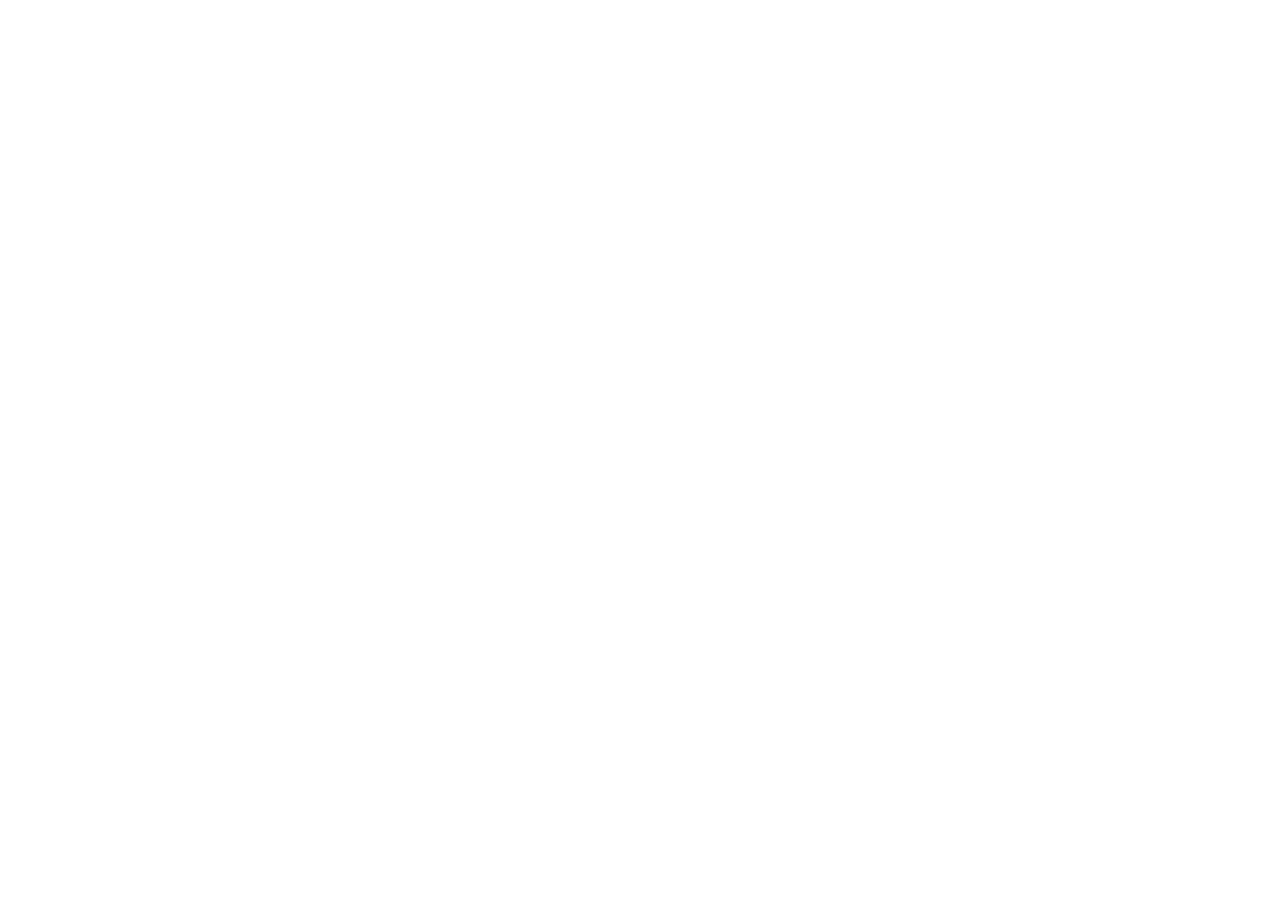
==== 作业三：jd移动首页/index.html @ 8f25379c "初始化作业" ====
<!DOCTYPE html>
<html lang="en">
  <head>
    <meta charset="UTF-8" />
    <meta http-equiv="X-UA-Compatible" content="IE=edge" />
    <meta name="viewport" content="width=device-width, initial-scale=1.0" />
    <title>Document</title>
  </head>
  <body></body>
</html>
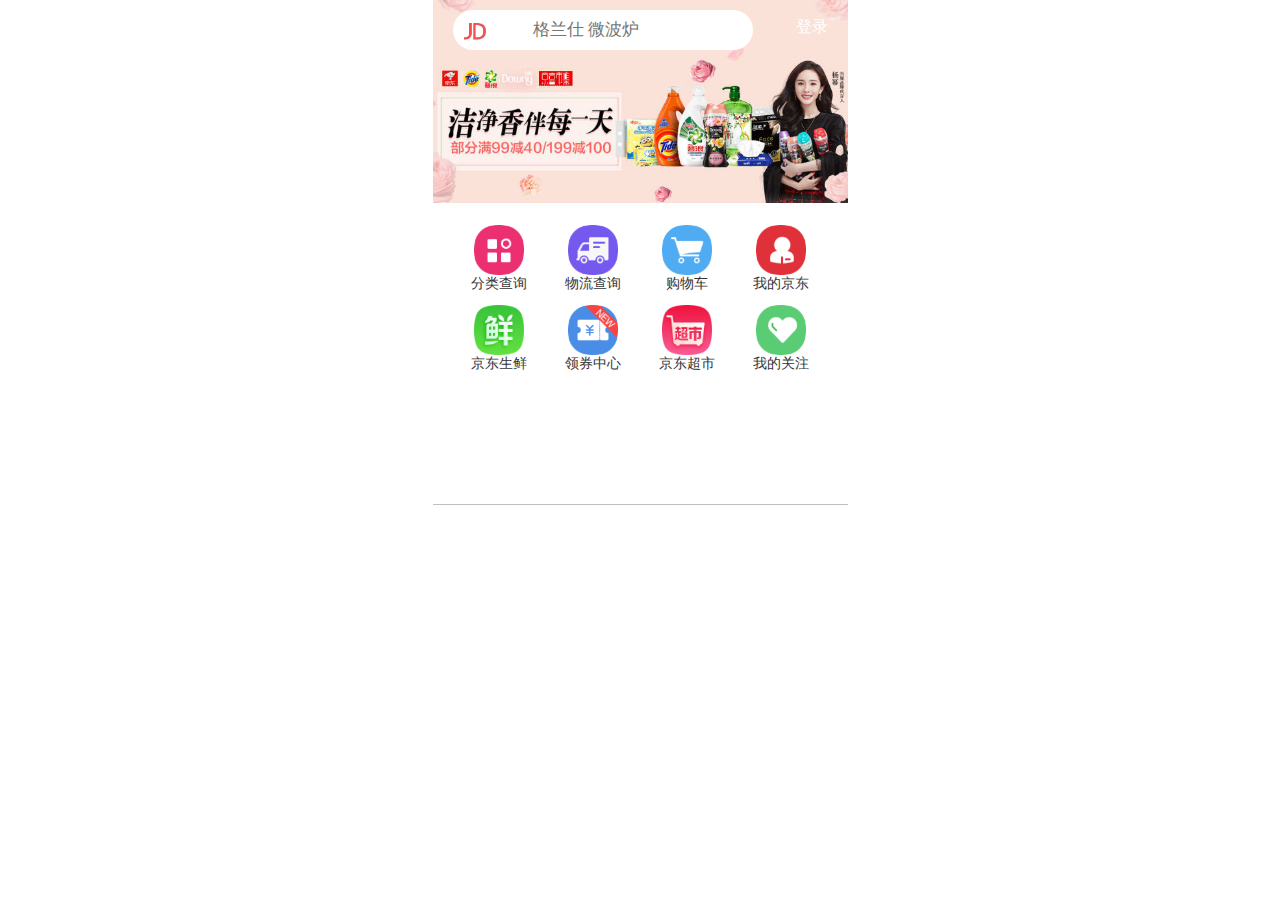
==== commit 60fd956d: "作业三jd首页完成提交" ====
--- a/作业三：jd移动首页/index.html
+++ b/作业三：jd移动首页/index.html
@@ -1,10 +1,82 @@
 <!DOCTYPE html>
-<html lang="en">
+<html>
   <head>
     <meta charset="UTF-8" />
-    <meta http-equiv="X-UA-Compatible" content="IE=edge" />
-    <meta name="viewport" content="width=device-width, initial-scale=1.0" />
-    <title>Document</title>
+    <meta
+      name="viewport"
+      content="width=device-width, initial-scale=1.0, maximum-scale=1.0, user-scalable=0"
+    />
+    <meta http-equiv="X-UA-Compatible" content="ie=edge" />
+    <title>jd首页</title>
+    <link rel="stylesheet" href="./css/index.css" />
+    <script src="./js/setrem.js"></script>
   </head>
-  <body></body>
+
+  <body>
+    <!-- 头部 -->
+    <div class="box">
+      <header>
+        <div class="top">
+          <span href="#">登录</span>
+          <input type="search" placeholder="格兰仕 微波炉" />
+          <a href="#" class="logo"></a>
+          <a href="#" class="search"></a>
+        </div>
+        <img src="./images/pic.jpg" alt="" />
+        <!-- 主体 -->
+        <main>
+          <ul>
+            <li>
+              <a href="#">
+                <img src="./images/nav0.png" alt="" />
+                <p>分类查询</p>
+              </a>
+            </li>
+            <li>
+              <a href="#">
+                <img src="./images/nav1.png" alt="" />
+                <p>物流查询</p>
+              </a>
+            </li>
+            <li>
+              <a href="#">
+                <img src="./images/nav2.png" alt="" />
+                <p>购物车</p>
+              </a>
+            </li>
+            <li>
+              <a href="#">
+                <img src="./images/nav3.png" alt="" />
+                <p>我的京东</p>
+              </a>
+            </li>
+            <li>
+              <a href="#">
+                <img src="./images/nav4.png" alt="" />
+                <p>京东生鲜</p>
+              </a>
+            </li>
+            <li>
+              <a href="#">
+                <img src="./images/nav5.png" alt="" />
+                <p>领券中心</p>
+              </a>
+            </li>
+            <li>
+              <a href="#">
+                <img src="./images/nav6.png" alt="" />
+                <p>京东超市</p>
+              </a>
+            </li>
+            <li>
+              <a href="#">
+                <img src="./images/nav7.png" alt="" />
+                <p>我的关注</p>
+              </a>
+            </li>
+          </ul>
+        </main>
+      </header>
+    </div>
+  </body>
 </html>
--- a/作业三：jd移动首页/css/index.css
+++ b/作业三：jd移动首页/css/index.css
@@ -0,0 +1,108 @@
+* {
+  margin: 0;
+  padding: 0;
+}
+a {
+  text-decoration: none;
+}
+body {
+  font-size: 10px;
+}
+.box {
+  min-width: 300px;
+  max-width: 415px;
+  margin: 0 auto;
+}
+.box header {
+  width: 100%;
+  height: 40rem;
+  position: relative;
+}
+.box header img {
+  width: 100%;
+}
+.box header .top {
+  position: fixed;
+  top: 1rem;
+  width: 30rem;
+  height: 4rem;
+  margin-left: 2rem;
+  border-radius: 10rem;
+  background-color: white;
+}
+.box header .top input {
+  width: 20rem;
+  height: 4rem;
+  margin-left: 8rem;
+  font-size: 1.7rem;
+  border: none;
+  outline: none;
+}
+.box header .top .logo {
+  float: left;
+  width: 3.5rem;
+  height: 4rem;
+  position: absolute;
+  top: 0px;
+  left: 0px;
+  background: url(../images/sprites.png) no-repeat 11px 13px;
+  background-size: 22rem auto;
+}
+.box header .top .search {
+  float: left;
+  width: 3.5rem;
+  height: 4rem;
+  position: absolute;
+  top: 0px;
+  left: 60px;
+  background: url(../images/sprites.png) no-repeat -102px -201px;
+  background-size: 24rem;
+}
+.box header span {
+  position: absolute;
+  right: -89px;
+  top: -10px;
+  width: 20%;
+  height: 4rem;
+  font-size: 1.6rem;
+  color: white;
+  text-align: center;
+  line-height: 4rem;
+  margin-top: 0.7rem;
+  display: inline-block;
+}
+.box header main {
+  width: 100%;
+  height: 3rem;
+  padding: 2rem;
+  height: 30rem;
+  box-sizing: border-box;
+  background-color: white;
+  border-bottom: 1px solid #c0c0c0;
+}
+.box header main ul {
+  width: 100%;
+  height: 20rem;
+  list-style: none;
+}
+.box header main ul li {
+  width: 25%;
+  height: 8rem;
+  float: left;
+  list-style: 3rem;
+}
+.box header main ul li a {
+  display: block;
+  width: 100%;
+  height: 100%;
+  text-align: center;
+}
+.box header main ul li a p {
+  color: #333333;
+  font-size: 1.4rem;
+}
+.box header main ul li a img {
+  display: block;
+  width: 5rem;
+  margin: 0 auto;
+}
